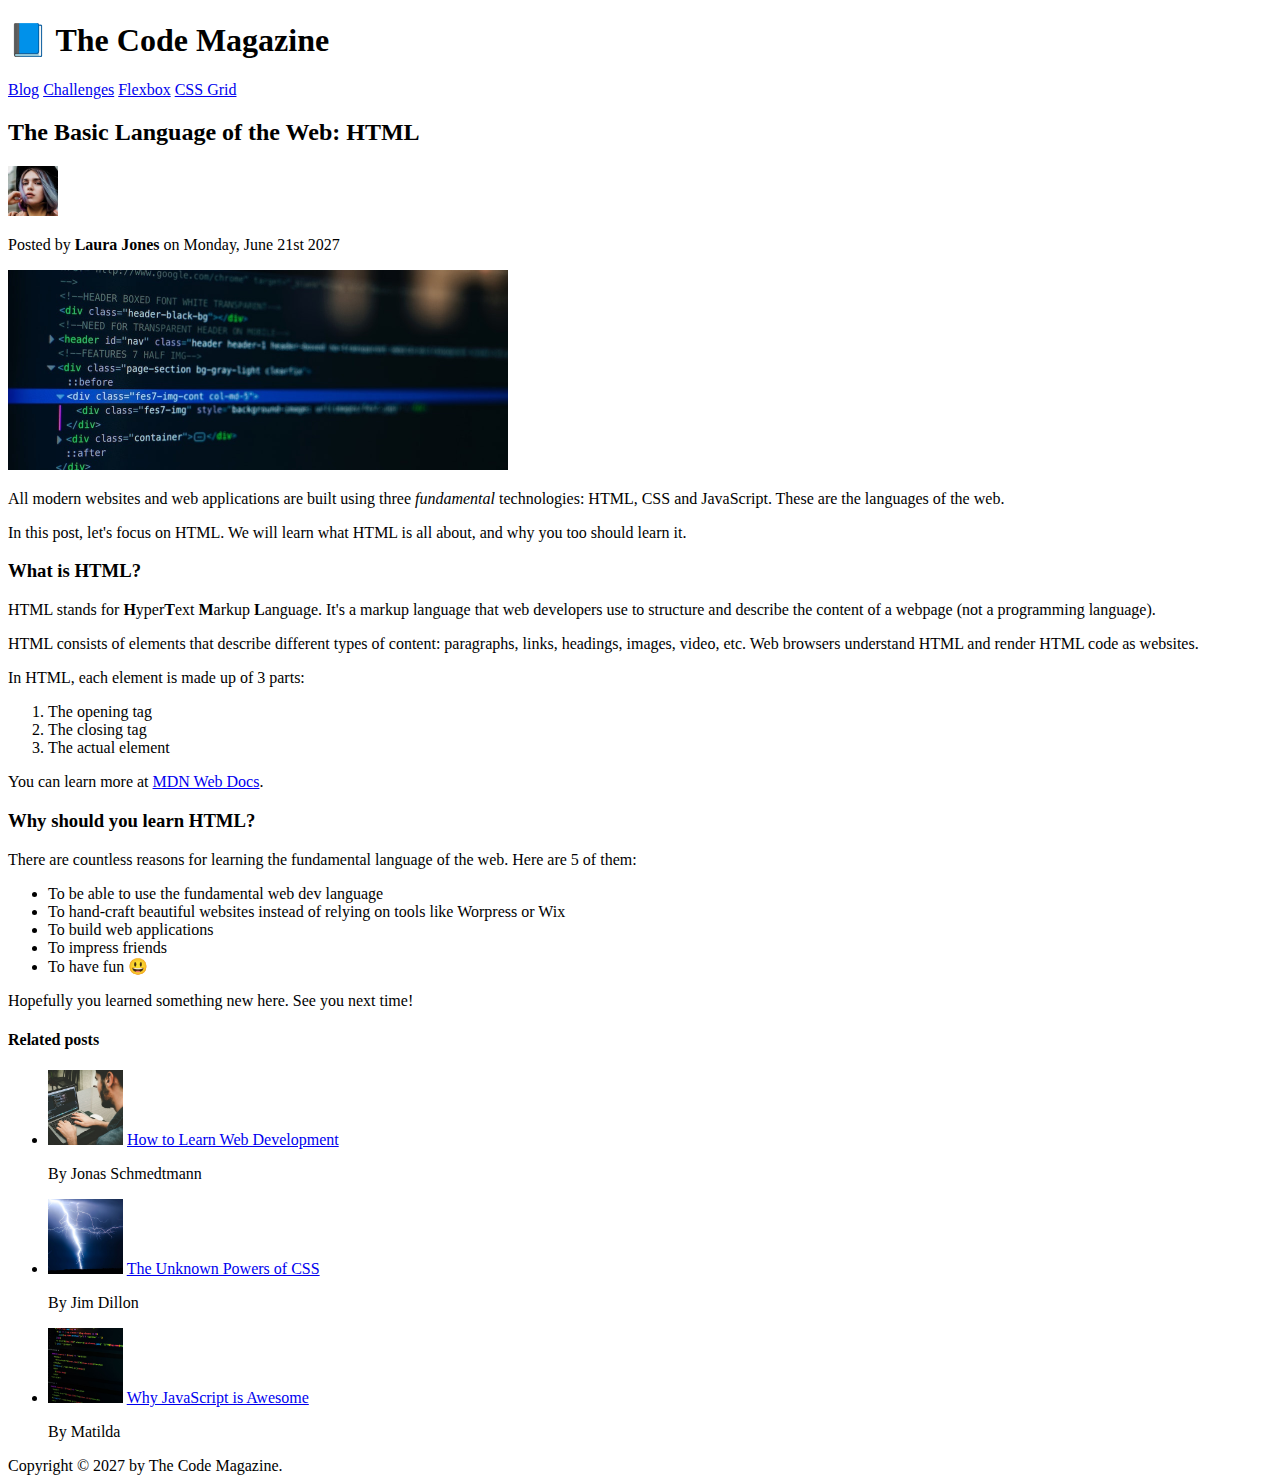
==== 03-CSS-Fundamentals/index.html @ 2b19f24a "i will work on these" ====
<!DOCTYPE html>
<html lang="en">
  <head>
    <meta charset="UTF-8" />
    <title>The Basic Language of the Web: HTML</title>
  </head>

  <body>
    <!--
    <h1>The Basic Language of the Web: HTML</h1>
    <h2>The Basic Language of the Web: HTML</h2>
    <h3>The Basic Language of the Web: HTML</h3>
    <h4>The Basic Language of the Web: HTML</h4>
    <h5>The Basic Language of the Web: HTML</h5>
    <h6>The Basic Language of the Web: HTML</h6>
    -->

    <header>
      <h1>📘 The Code Magazine</h1>

      <nav>
        <a href="blog.html">Blog</a>
        <a href="#">Challenges</a>
        <a href="#">Flexbox</a>
        <a href="#">CSS Grid</a>
      </nav>
    </header>

    <article>
      <header>
        <h2>The Basic Language of the Web: HTML</h2>

        <img
          src="img/laura-jones.jpg"
          alt="Headshot of Laura Jones"
          height="50"
          width="50"
        />

        <p>Posted by <strong>Laura Jones</strong> on Monday, June 21st 2027</p>

        <img
          src="img/post-img.jpg"
          alt="HTML code on a screen"
          width="500"
          height="200"
        />
      </header>

      <p>
        All modern websites and web applications are built using three
        <em>fundamental</em>
        technologies: HTML, CSS and JavaScript. These are the languages of the
        web.
      </p>

      <p>
        In this post, let's focus on HTML. We will learn what HTML is all about,
        and why you too should learn it.
      </p>

      <h3>What is HTML?</h3>
      <p>
        HTML stands for <strong>H</strong>yper<strong>T</strong>ext
        <strong>M</strong>arkup <strong>L</strong>anguage. It's a markup
        language that web developers use to structure and describe the content
        of a webpage (not a programming language).
      </p>
      <p>
        HTML consists of elements that describe different types of content:
        paragraphs, links, headings, images, video, etc. Web browsers understand
        HTML and render HTML code as websites.
      </p>
      <p>In HTML, each element is made up of 3 parts:</p>

      <ol>
        <li>The opening tag</li>
        <li>The closing tag</li>
        <li>The actual element</li>
      </ol>

      <p>
        You can learn more at
        <a
          href="https://developer.mozilla.org/en-US/docs/Web/HTML"
          target="_blank"
          >MDN Web Docs</a
        >.
      </p>

      <h3>Why should you learn HTML?</h3>

      <p>
        There are countless reasons for learning the fundamental language of the
        web. Here are 5 of them:
      </p>

      <ul>
        <li>To be able to use the fundamental web dev language</li>
        <li>
          To hand-craft beautiful websites instead of relying on tools like
          Worpress or Wix
        </li>
        <li>To build web applications</li>
        <li>To impress friends</li>
        <li>To have fun 😃</li>
      </ul>

      <p>Hopefully you learned something new here. See you next time!</p>
    </article>

    <aside>
      <h4>Related posts</h4>

      <ul>
        <li>
          <img
            src="img/related-1.jpg"
            alt="Person programming"
            width="75"
            width="75"
          />
          <a href="#">How to Learn Web Development</a>
          <p>By Jonas Schmedtmann</p>
        </li>
        <li>
          <img src="img/related-2.jpg" alt="Lightning" width="75" heigth="75" />
          <a href="#">The Unknown Powers of CSS</a>
          <p>By Jim Dillon</p>
        </li>
        <li>
          <img
            src="img/related-3.jpg"
            alt="JavaScript code on a screen"
            width="75"
            height="75"
          />
          <a href="#">Why JavaScript is Awesome</a>
          <p>By Matilda</p>
        </li>
      </ul>
    </aside>

    <footer>Copyright &copy; 2027 by The Code Magazine.</footer>
  </body>
</html>
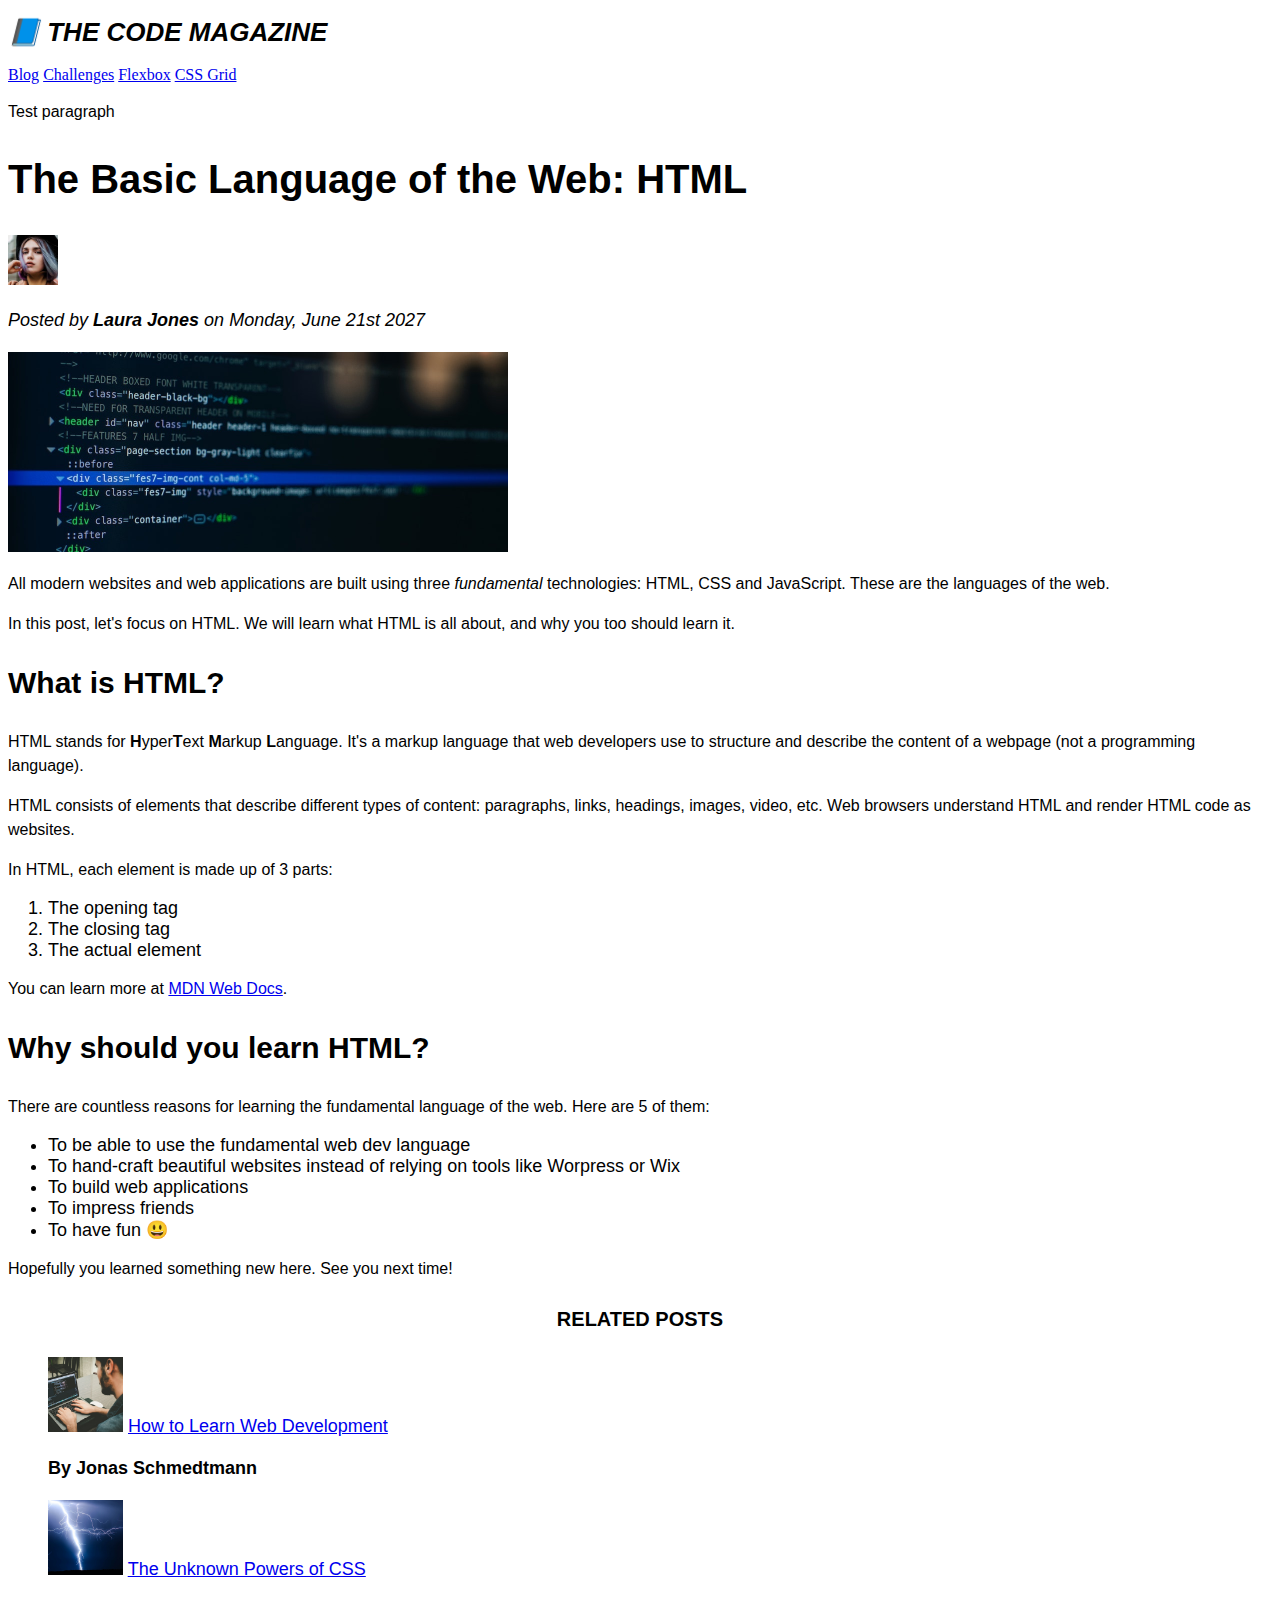
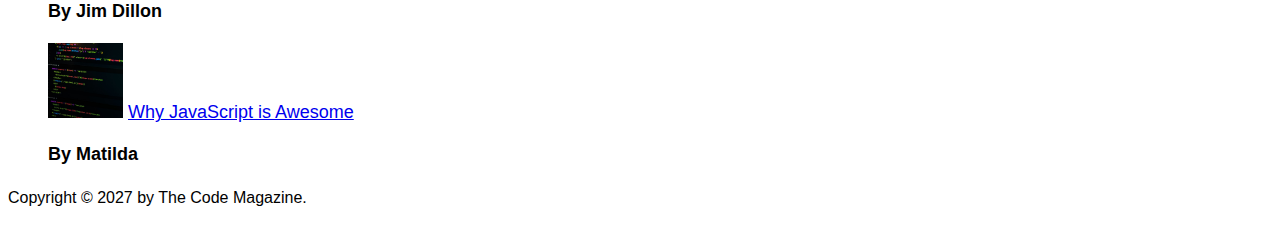
==== commit 6e7a7509: "break" ====
--- a/03-CSS-Fundamentals/index.html
+++ b/03-CSS-Fundamentals/index.html
@@ -1,7 +1,8 @@
 <!DOCTYPE html>
 <html lang="en">
-  <head>
+  <link>
     <meta charset="UTF-8" />
+    <link href="style.css" rel="stylesheet"/>
     <title>The Basic Language of the Web: HTML</title>
   </head>
 
@@ -24,6 +25,7 @@
         <a href="#">Flexbox</a>
         <a href="#">CSS Grid</a>
       </nav>
+      <p>Test paragraph</p>
     </header>
 
     <article>
@@ -37,7 +39,7 @@
           width="50"
         />
 
-        <p>Posted by <strong>Laura Jones</strong> on Monday, June 21st 2027</p>
+        <p id="author">Posted by <strong>Laura Jones</strong> on Monday, June 21st 2027</p>
 
         <img
           src="img/post-img.jpg"
@@ -112,7 +114,7 @@
     <aside>
       <h4>Related posts</h4>
 
-      <ul>
+      <ul class="related-points">
         <li>
           <img
             src="img/related-1.jpg"
@@ -121,12 +123,12 @@
             width="75"
           />
           <a href="#">How to Learn Web Development</a>
-          <p>By Jonas Schmedtmann</p>
+          <p class="related-author">By Jonas Schmedtmann</p>
         </li>
         <li>
           <img src="img/related-2.jpg" alt="Lightning" width="75" heigth="75" />
           <a href="#">The Unknown Powers of CSS</a>
-          <p>By Jim Dillon</p>
+          <p class="related-author">By Jim Dillon</p>
         </li>
         <li>
           <img
@@ -136,11 +138,11 @@
             height="75"
           />
           <a href="#">Why JavaScript is Awesome</a>
-          <p>By Matilda</p>
+          <p class="related-author">By Matilda</p>
         </li>
       </ul>
     </aside>
 
-    <footer>Copyright &copy; 2027 by The Code Magazine.</footer>
+    <footer><p id="Copyright">Copyright &copy; 2027 by The Code Magazine.</p></footer>
   </body>
 </html>
--- a/03-CSS-Fundamentals/style.css
+++ b/03-CSS-Fundamentals/style.css
@@ -0,0 +1,62 @@
+h1,
+h2,
+h3,
+h4,
+p,
+li {
+  font-family: sans-serif;
+}
+
+h1 {
+  font-size: 26px;
+  text-transform: uppercase;
+  font-style: italic;
+}
+
+h2 {
+  font-size: 40px;
+}
+
+h3 {
+  font-size: 30px;
+}
+
+h4 {
+  font-size: 20px;
+  text-transform: uppercase;
+  text-align: center;
+}
+
+p {
+  font-size: 16px;
+  line-height: 1.5;
+}
+
+li {
+  font-size: 18px;
+}
+
+/* footer p {
+  font-size: 16px;
+} */
+
+/* article header p {
+  font-style: italic;
+} */
+
+#author {
+  font-style: italic;
+  font-size: 18px;
+}
+#Copyright {
+  font-size: 16px;
+}
+
+.related-author {
+  font-size: 18px;
+  font-weight: bold;
+}
+
+.related-points {
+  list-style: none;
+}
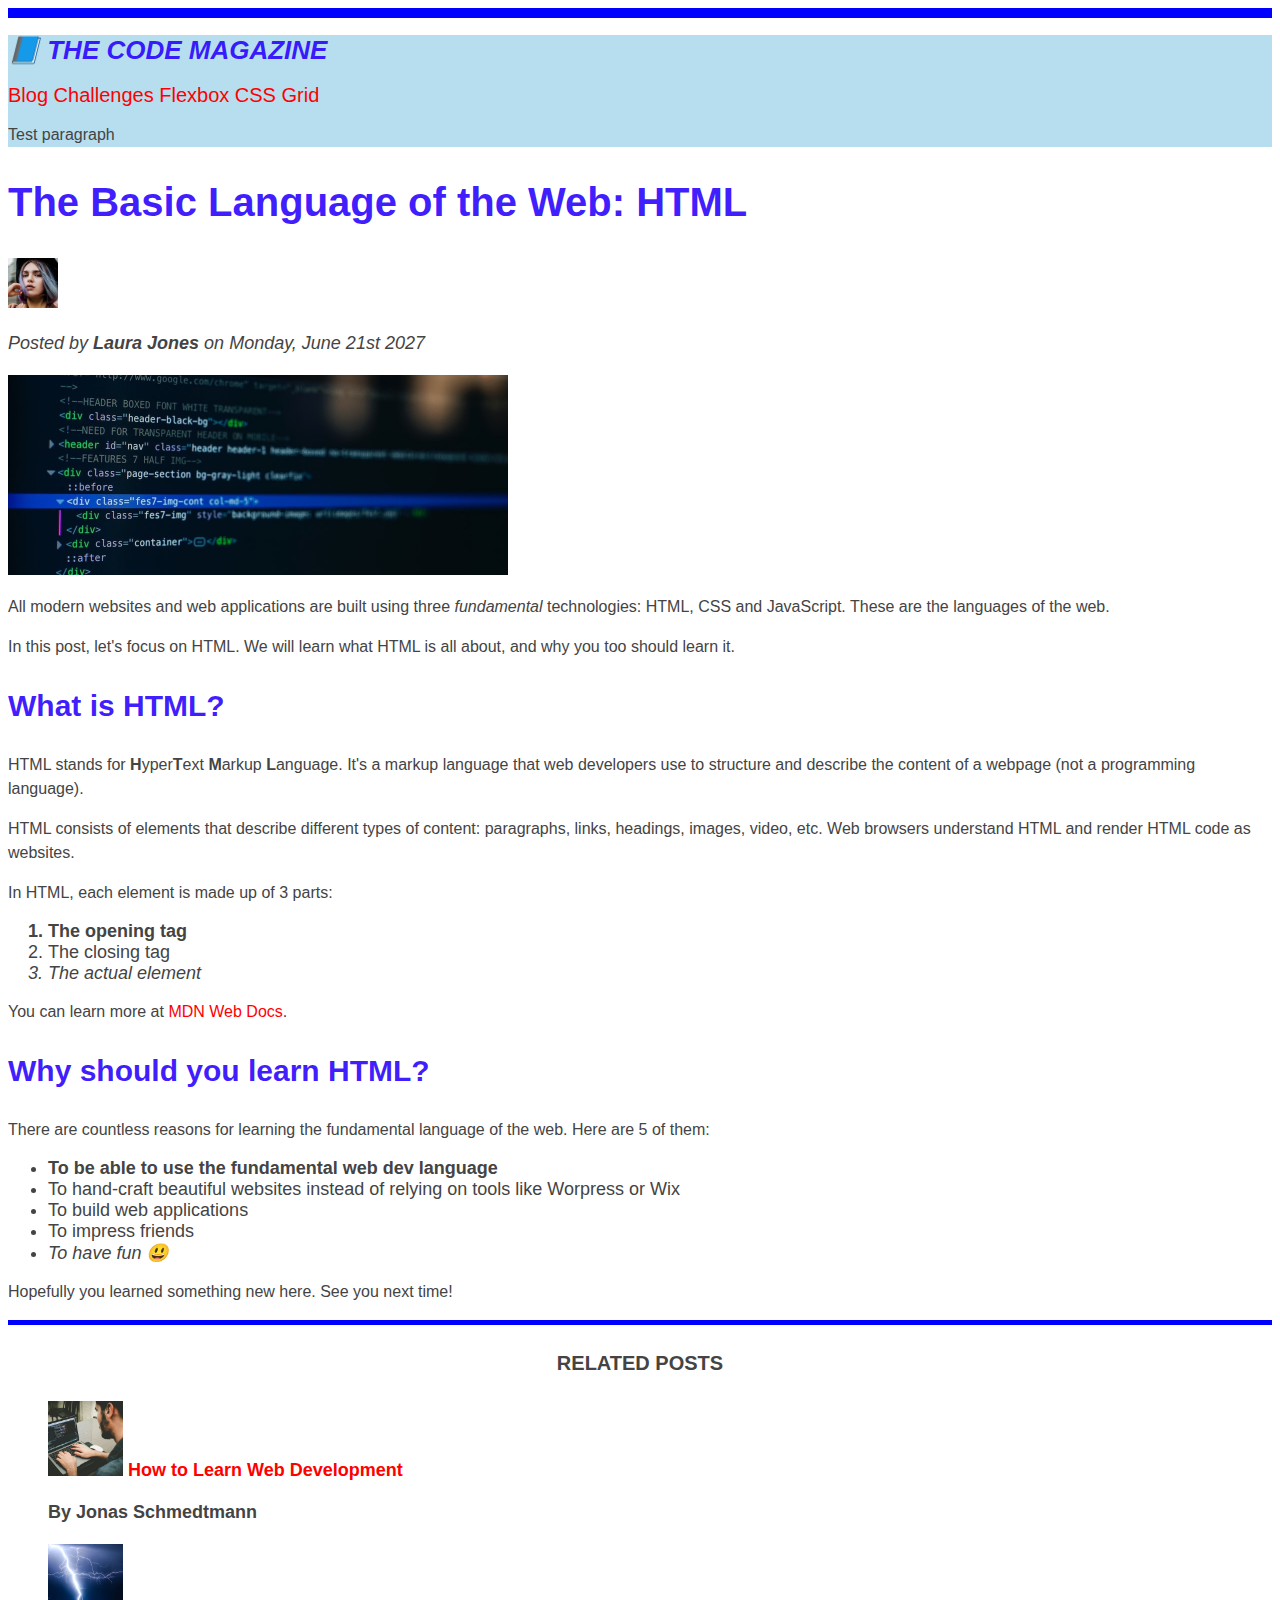
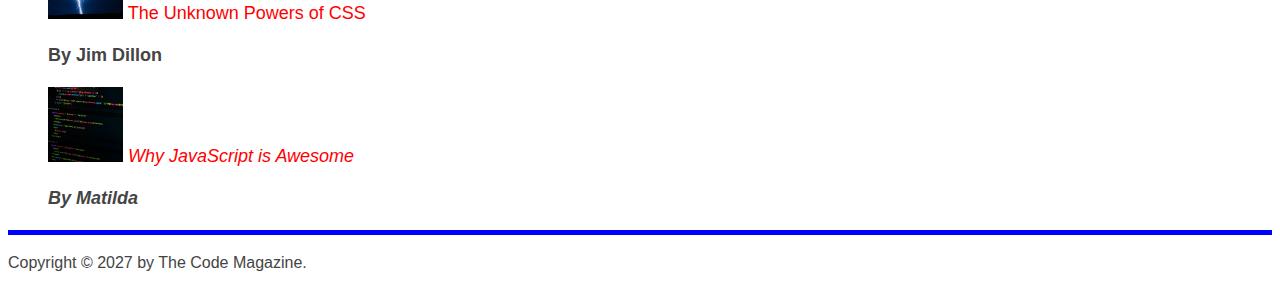
==== commit 5ac5e31e: "learnt alot about css" ====
--- a/03-CSS-Fundamentals/index.html
+++ b/03-CSS-Fundamentals/index.html
@@ -16,10 +16,11 @@
     <h6>The Basic Language of the Web: HTML</h6>
     -->
 
-    <header>
+    <header class="main-header">
       <h1>📘 The Code Magazine</h1>
 
       <nav>
+        <!-- <strong>This is the navgation</strong> -->
         <a href="blog.html">Blog</a>
         <a href="#">Challenges</a>
         <a href="#">Flexbox</a>
@@ -76,7 +77,7 @@
       <p>In HTML, each element is made up of 3 parts:</p>
 
       <ol>
-        <li>The opening tag</li>
+        <li class="first-li">The opening tag</li>
         <li>The closing tag</li>
         <li>The actual element</li>
       </ol>
@@ -98,7 +99,7 @@
       </p>
 
       <ul>
-        <li>To be able to use the fundamental web dev language</li>
+        <li class="first-li">To be able to use the fundamental web dev language</li>
         <li>
           To hand-craft beautiful websites instead of relying on tools like
           Worpress or Wix
@@ -143,6 +144,6 @@
       </ul>
     </aside>
 
-    <footer><p id="Copyright">Copyright &copy; 2027 by The Code Magazine.</p></footer>
+    <footer><p id="Copyright" class="Copyright text">Copyright &copy; 2027 by The Code Magazine.</p></footer>
   </body>
 </html>
--- a/03-CSS-Fundamentals/style.css
+++ b/03-CSS-Fundamentals/style.css
@@ -1,10 +1,18 @@
+/* This has low priority but unlike inheritance it applies everything it can
+* {
+  border-top: 10px solid blue;
+} */
+
+body {
+  color: #444;
+  font-family: sans-serif;
+  border-top: 10px solid blue;
+}
+
 h1,
 h2,
-h3,
-h4,
-p,
-li {
-  font-family: sans-serif;
+h3 {
+  color: rgba(38, 0, 253, 0.881);
 }
 
 h1 {
@@ -60,3 +68,81 @@
 .related-points {
   list-style: none;
 }
+
+.main-header {
+  background-color: rgba(8, 142, 200, 0.295);
+}
+
+aside {
+  border-top: 5px solid blue;
+  border-bottom: 5px solid blue;
+}
+
+/* .first-li {
+  font-weight: bold;
+} */
+
+li:first-child {
+  font-weight: bold;
+}
+
+li:last-child {
+  font-style: italic;
+}
+
+/* li:nth-child(odd) {
+  color: red;
+} */
+
+/* 
+Misconception
+article p:nth-child(1) {
+  color: orange;
+} */
+
+/* Styling links, :links keyword only changes achors that have href values*/
+a:link {
+  color: red;
+  text-decoration: none;
+}
+a:visited {
+  color: yellow;
+}
+
+a:hover {
+  color: orange;
+  font-weight: bold;
+  text-decoration: underline blue;
+}
+
+a:active {
+  background-color: black;
+  font-style: italic;
+}
+
+/* LVHA in order link, visited, hover, active */
+
+/* resloving conflict*/
+/* #Copyright {
+  color: red;
+}
+.text {
+  color: #2600fd;
+}
+
+.Copyright {
+  color: orange;
+}
+
+footer p {
+  color: green  !important;
+} */
+
+/* nav a:hover,
+nav p {
+  color: cyan;
+} */
+
+nav {
+  font-size: 20px;
+}
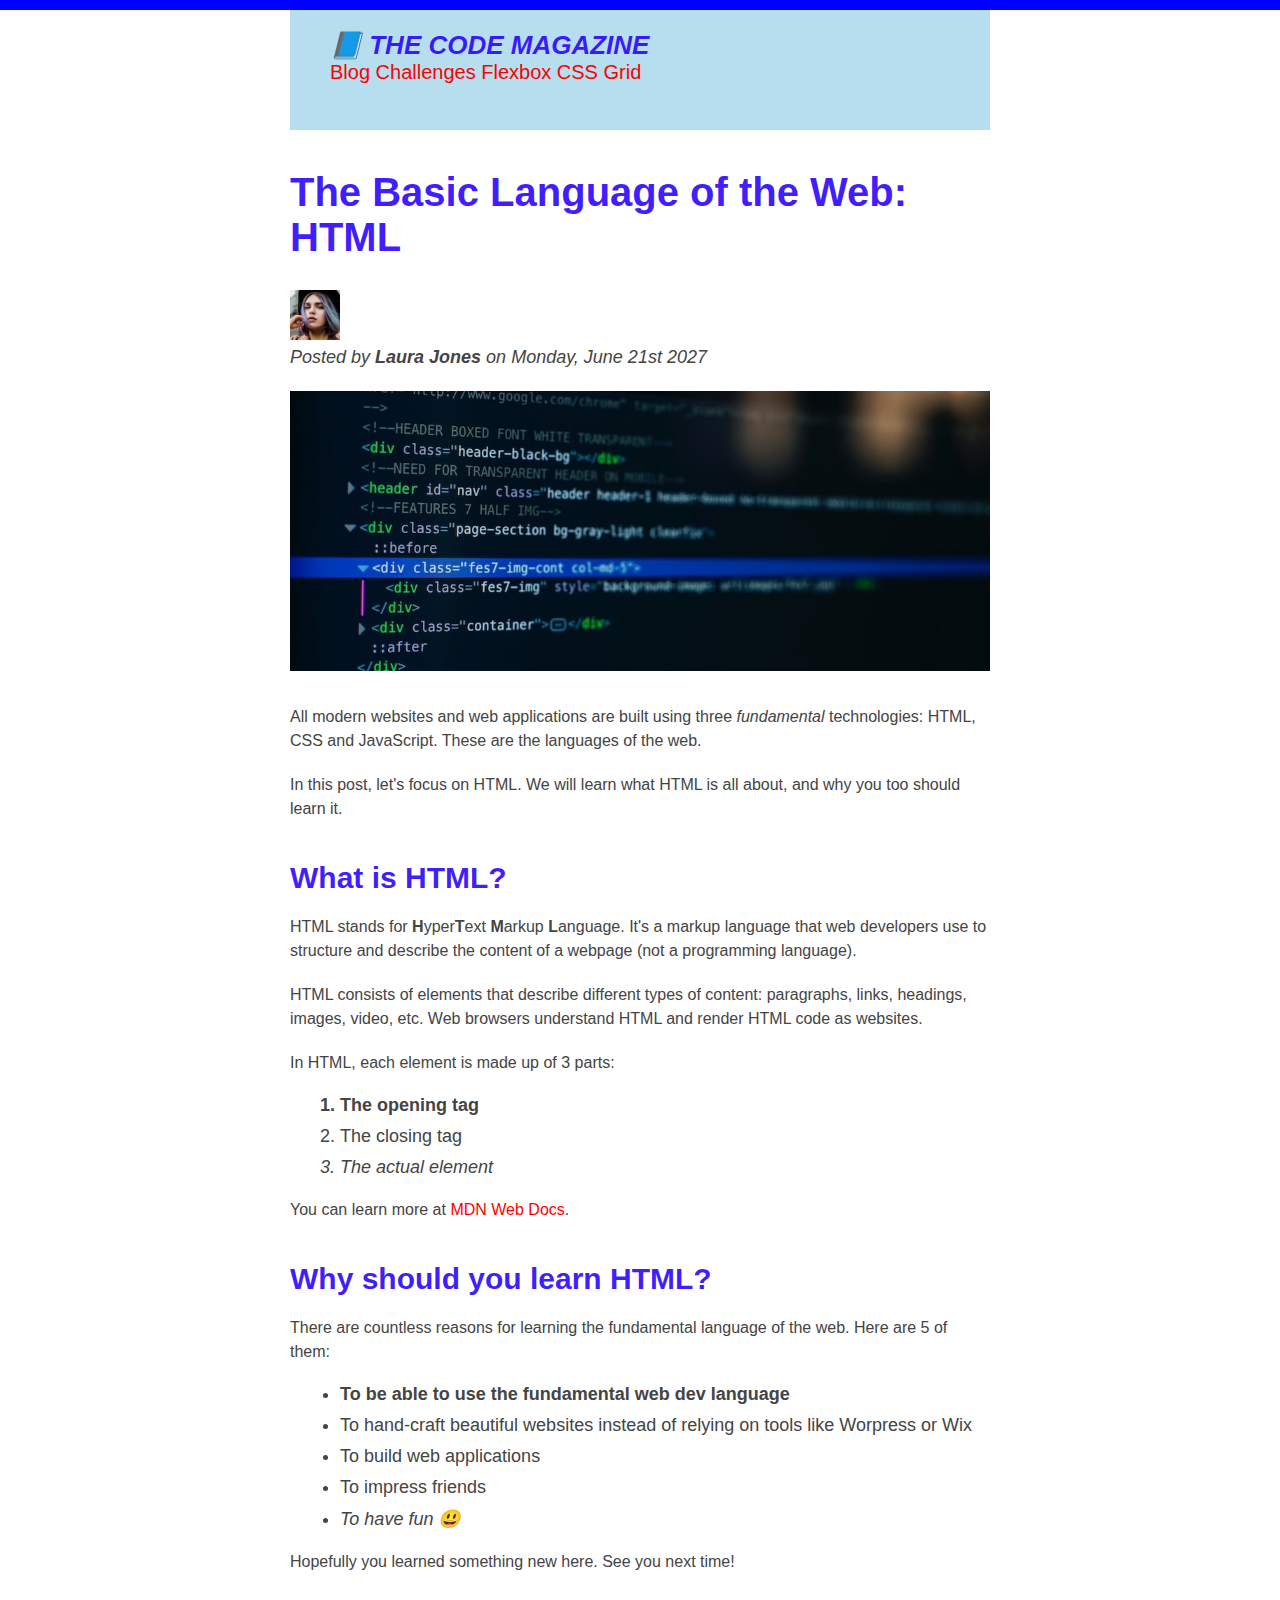
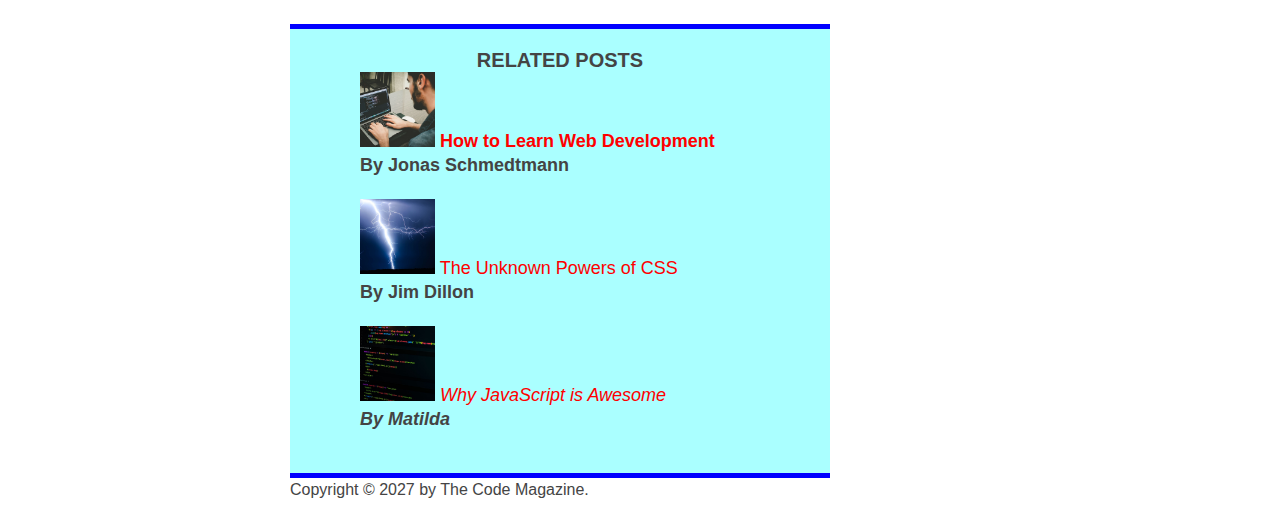
==== commit 5cf0ec8f: "😶‍🌫️" ====
--- a/03-CSS-Fundamentals/index.html
+++ b/03-CSS-Fundamentals/index.html
@@ -15,7 +15,8 @@
     <h5>The Basic Language of the Web: HTML</h5>
     <h6>The Basic Language of the Web: HTML</h6>
     -->
-
+    
+<div class="container">
     <header class="main-header">
       <h1>📘 The Code Magazine</h1>
 
@@ -26,11 +27,10 @@
         <a href="#">Flexbox</a>
         <a href="#">CSS Grid</a>
       </nav>
-      <p>Test paragraph</p>
     </header>
 
     <article>
-      <header>
+      <header  class="post-header">
         <h2>The Basic Language of the Web: HTML</h2>
 
         <img
@@ -43,6 +43,7 @@
         <p id="author">Posted by <strong>Laura Jones</strong> on Monday, June 21st 2027</p>
 
         <img
+          class="code-img"
           src="img/post-img.jpg"
           alt="HTML code on a screen"
           width="500"
@@ -145,5 +146,6 @@
     </aside>
 
     <footer><p id="Copyright" class="Copyright text">Copyright &copy; 2027 by The Code Magazine.</p></footer>
+  </div>
   </body>
 </html>
--- a/03-CSS-Fundamentals/style.css
+++ b/03-CSS-Fundamentals/style.css
@@ -3,10 +3,44 @@
   border-top: 10px solid blue;
 } */
 
+* {
+  margin: 0px;
+  padding: 0px;
+}
+
 body {
   color: #444;
   font-family: sans-serif;
   border-top: 10px solid blue;
+}
+
+.container {
+  width: 700px;
+  /* margin-left: auto;
+  margin-right: auto; */
+  margin: 0 auto;
+}
+
+.main-header {
+  background-color: rgba(8, 142, 200, 0.295);
+  padding: 10px;
+  /* padding-left: 40px;
+  padding-right: 40px; */
+  padding: 20px 40px;
+  margin-bottom: 40px;
+  height: 80px;
+}
+
+.post-header {
+  margin-bottom: 30px;
+}
+
+nav {
+  font-size: 20px;
+}
+
+article {
+  margin-bottom: 50px;
 }
 
 h1,
@@ -23,10 +57,13 @@
 
 h2 {
   font-size: 40px;
+  margin-bottom: 30px;
 }
 
 h3 {
   font-size: 30px;
+  margin-bottom: 20px;
+  margin-top: 40px;
 }
 
 h4 {
@@ -38,10 +75,22 @@
 p {
   font-size: 16px;
   line-height: 1.5;
+  margin-bottom: 20px;
+}
+
+ul,
+ol {
+  margin-left: 50px;
+  margin-bottom: 20px;
 }
 
 li {
   font-size: 18px;
+  margin-bottom: 10px;
+}
+
+li:last-child {
+  margin-bottom: 0;
 }
 
 /* footer p {
@@ -69,13 +118,12 @@
   list-style: none;
 }
 
-.main-header {
-  background-color: rgba(8, 142, 200, 0.295);
-}
-
 aside {
   border-top: 5px solid blue;
   border-bottom: 5px solid blue;
+  background-color: rgba(0, 255, 255, 0.333);
+  padding: 20px 20px;
+  width: 500px;
 }
 
 /* .first-li {
@@ -106,12 +154,11 @@
   text-decoration: none;
 }
 a:visited {
-  color: yellow;
+  color: blue;
 }
 
 a:hover {
   color: orange;
-  font-weight: bold;
   text-decoration: underline blue;
 }
 
@@ -121,6 +168,11 @@
 }
 
 /* LVHA in order link, visited, hover, active */
+
+.code-img {
+  width: 100%;
+  height: auto;
+}
 
 /* resloving conflict*/
 /* #Copyright {
@@ -142,7 +194,3 @@
 nav p {
   color: cyan;
 } */
-
-nav {
-  font-size: 20px;
-}
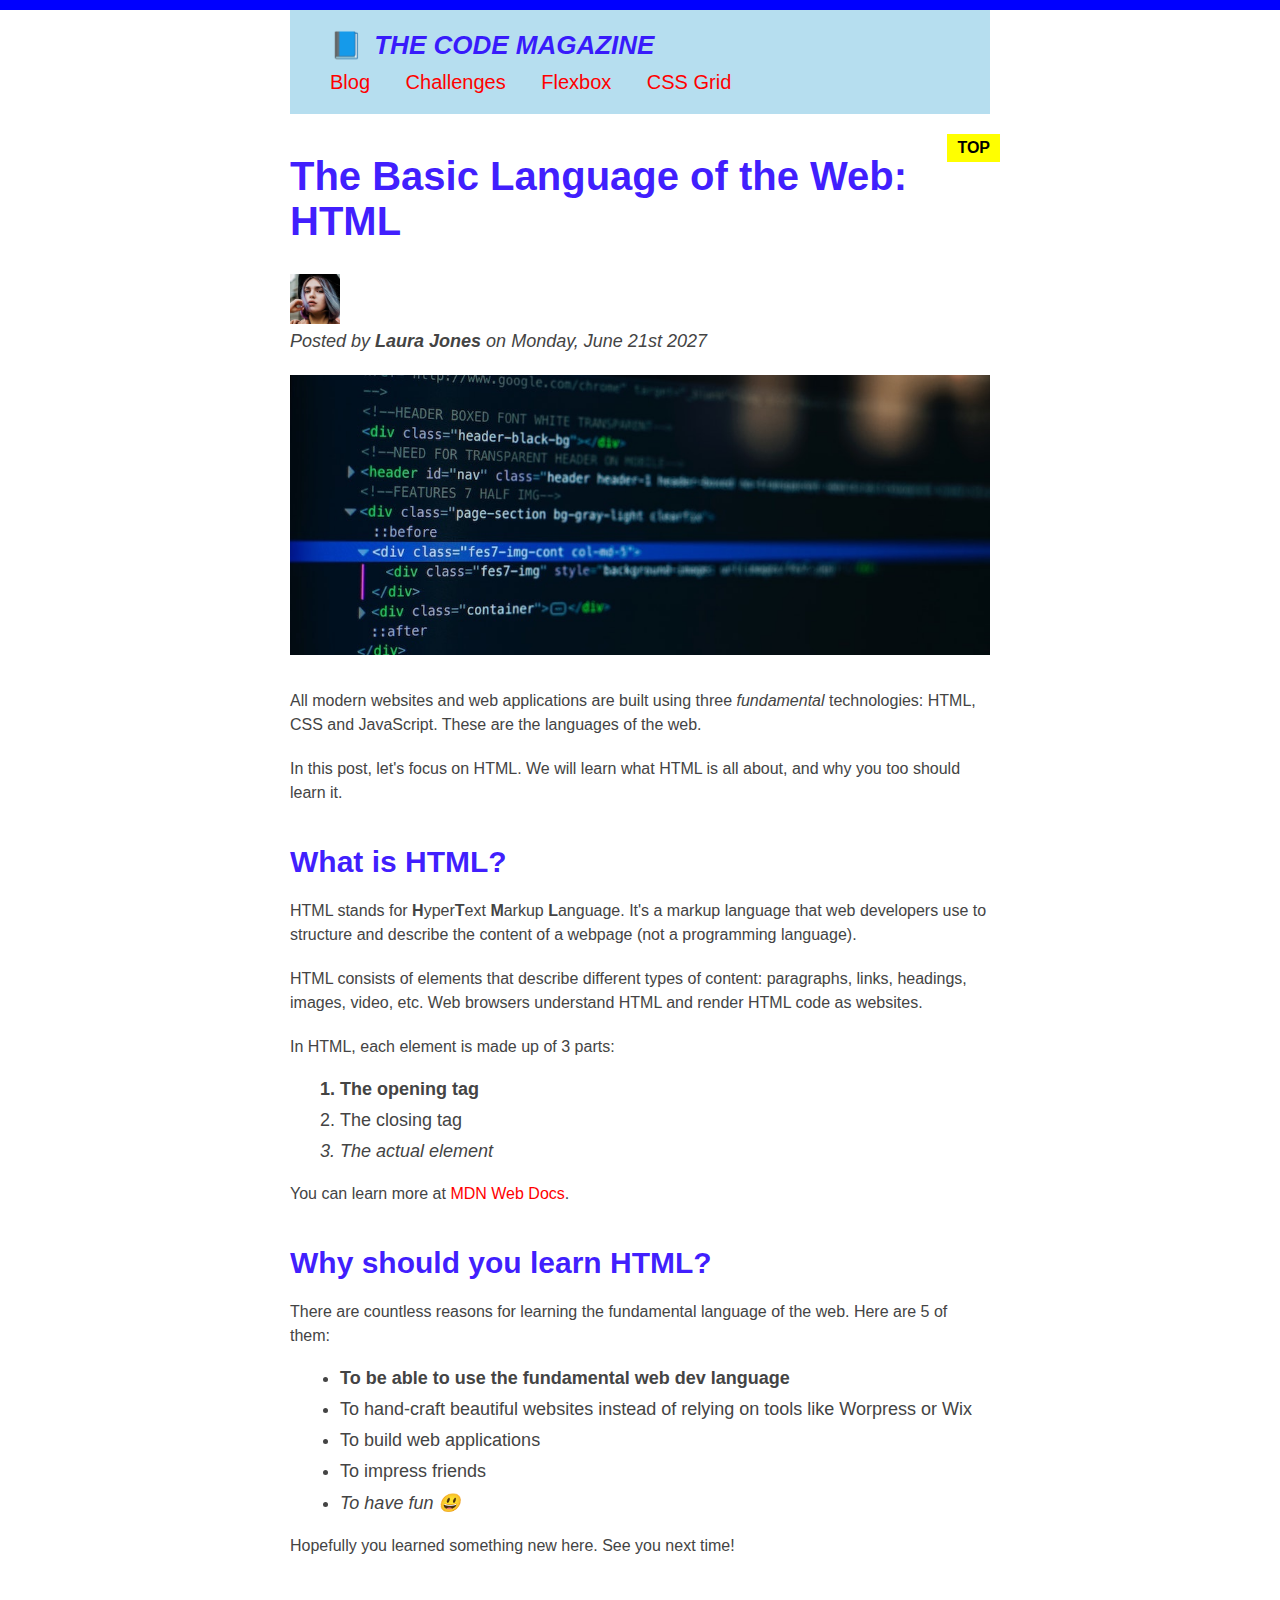
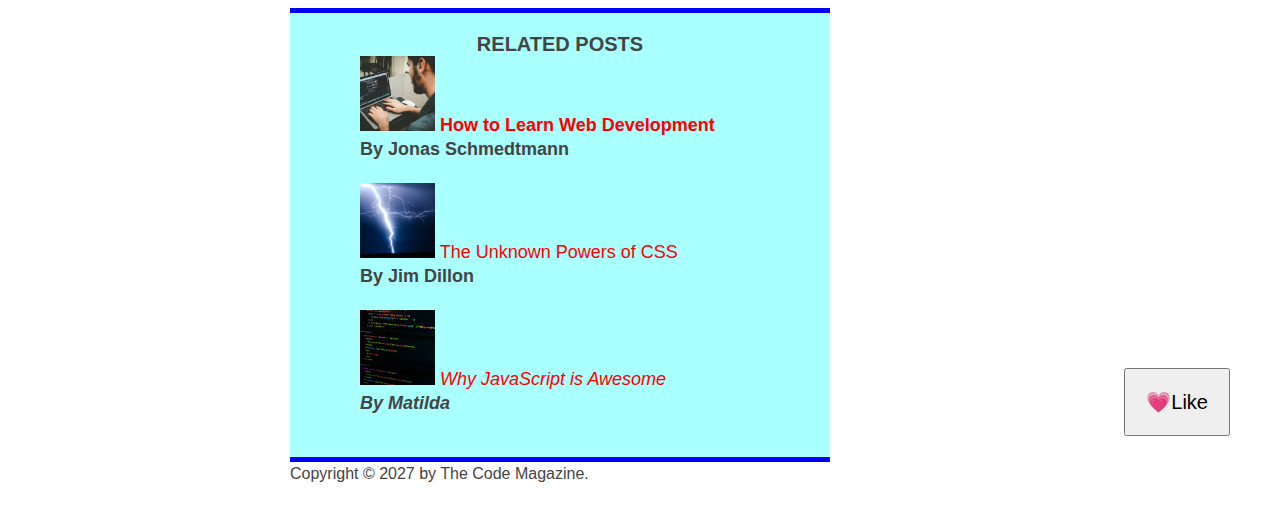
==== commit a0c8c133: "👍" ====
--- a/03-CSS-Fundamentals/index.html
+++ b/03-CSS-Fundamentals/index.html
@@ -49,6 +49,7 @@
           width="500"
           height="200"
         />
+        <button>💗Like</button>
       </header>
 
       <p>
--- a/03-CSS-Fundamentals/style.css
+++ b/03-CSS-Fundamentals/style.css
@@ -12,6 +12,7 @@
   color: #444;
   font-family: sans-serif;
   border-top: 10px solid blue;
+  position: relative;
 }
 
 .container {
@@ -19,6 +20,7 @@
   /* margin-left: auto;
   margin-right: auto; */
   margin: 0 auto;
+  /* position: relative; */
 }
 
 .main-header {
@@ -28,11 +30,12 @@
   padding-right: 40px; */
   padding: 20px 40px;
   margin-bottom: 40px;
-  height: 80px;
+  /* height: 80px; */
 }
 
 .post-header {
   margin-bottom: 30px;
+  /* position: relative; */
 }
 
 nav {
@@ -87,6 +90,7 @@
 li {
   font-size: 18px;
   margin-bottom: 10px;
+  /* display: inline; */
 }
 
 li:last-child {
@@ -169,6 +173,62 @@
 
 /* LVHA in order link, visited, hover, active */
 
+nav a:link {
+  /* background-color: orangered;
+  margin: 10px;
+  padding: 20px;  bunu anlamadim 
+  display: block; */
+  margin-right: 30px;
+  margin-top: 10px;
+  display: inline-block;
+}
+
+nav a:link:last-child {
+  margin-right: 0px;
+}
+
+button {
+  font-size: 20px;
+  padding: 20px;
+  cursor: pointer;
+  position: absolute;
+  bottom: 50px;
+  right: 50px;
+}
+
+h1::first-letter {
+  font-style: normal;
+  margin-right: 5px;
+}
+
+/* h2::first-letter {
+  font-style: normal;
+  margin-right: 5px;
+  font-size: 200px;
+} */
+
+/* h3 + p::first-line {
+  color: red;
+} */
+
+h2 {
+  position: relative;
+  /* background-color: orangered; */
+}
+
+h2::after {
+  color: black;
+  content: "TOP";
+  background-color: yellow;
+  font-size: 16px;
+  font-weight: bold;
+  display: inline-block;
+  padding: 5px 10px;
+  position: absolute;
+  top: -20px;
+  right: -10px;
+}
+
 .code-img {
   width: 100%;
   height: auto;
